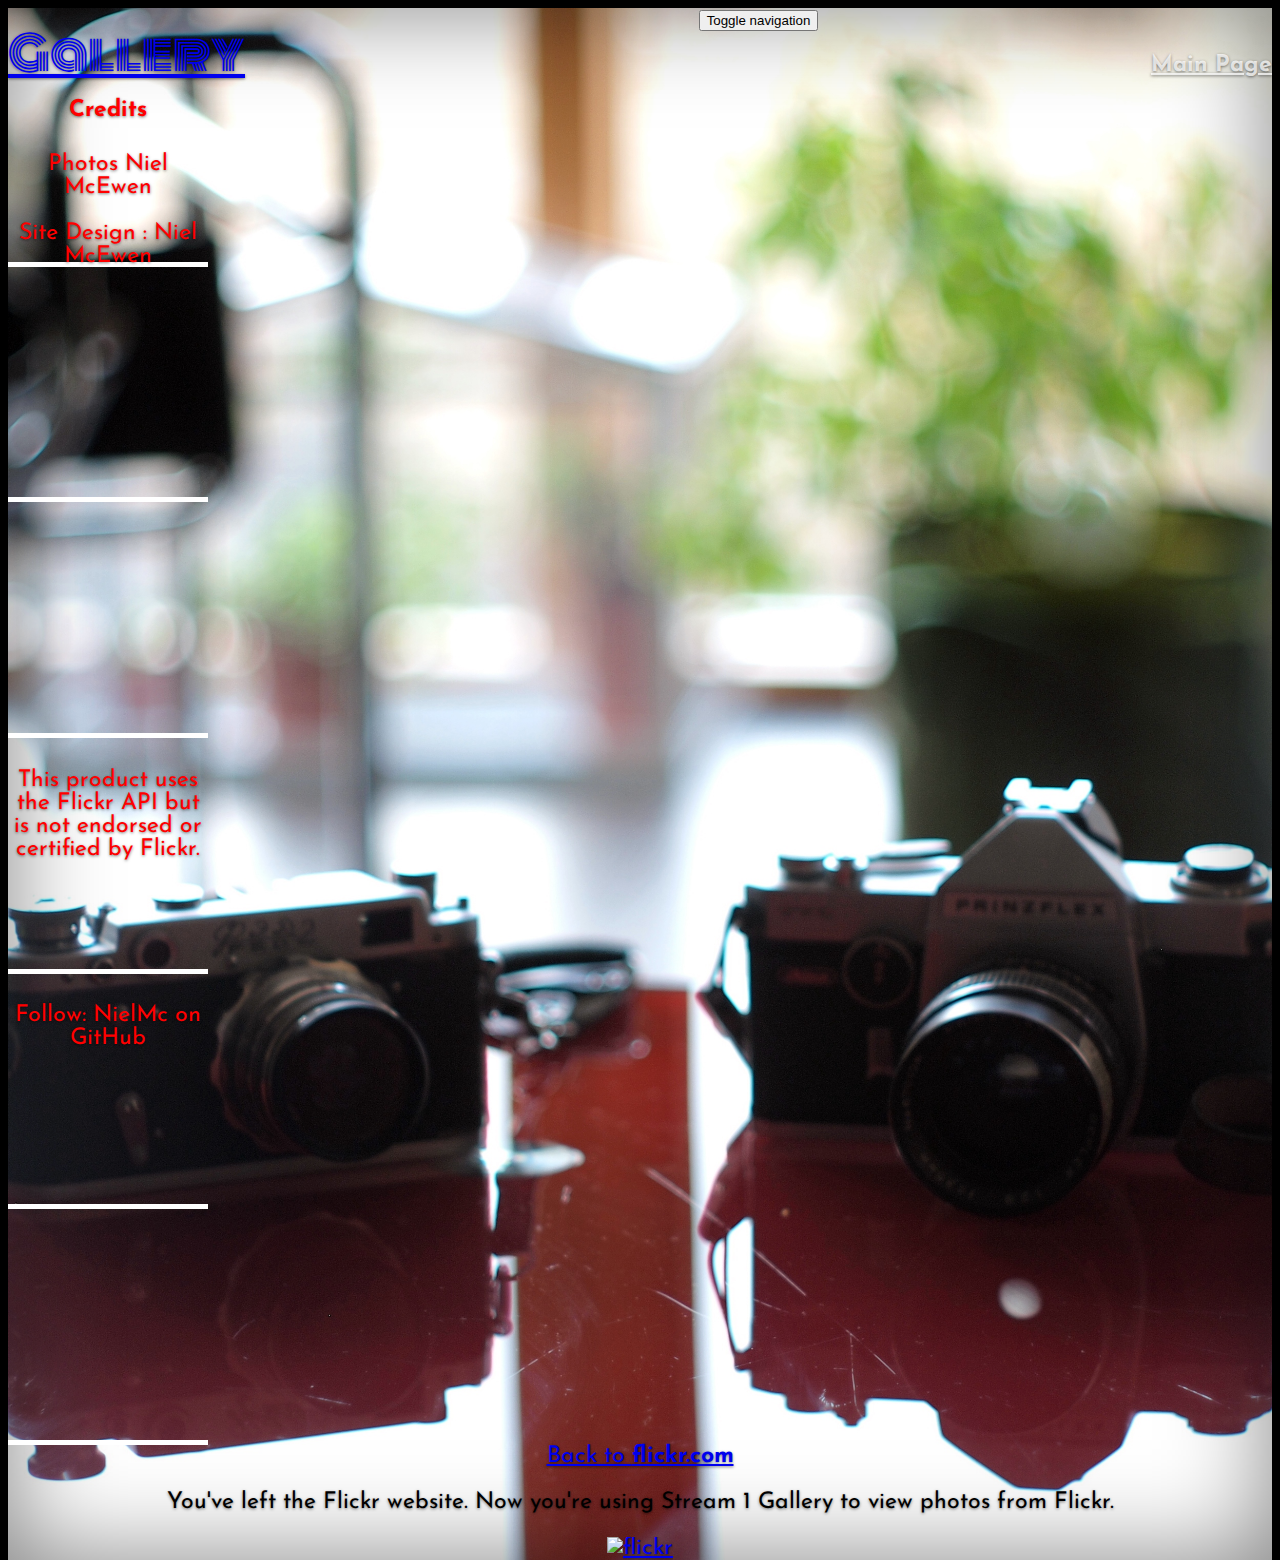
==== contacts.html @ 11abc29b "fix templates" ====
<!DOCTYPE html>
<html lang="eng">
	<head>
		<meta charset="utf-8">
		<meta http-equiv="X-UA-Compatible" content="IE=edge">
		<meta name="viewport" content="width=device-width, initial-scale=1">
		<title>Stream 1 Gallery Contacts</title>

		<!-- Bootstrap CSS -->
		<link rel="stylesheet" href="https://maxcdn.bootstrapcdn.com/bootstrap/3.3.6/css/bootstrap.min.css" integrity="sha384-1q8mTJOASx8j1Au+a5WDVnPi2lkFfwwEAa8hDDdjZlpLegxhjVME1fgjWPGmkzs7" crossorigin="anonymous">

		<!-- HTML5 Shim and Respond.js IE8 support of HTML5 elements and media queries -->
		<!-- WARNING: Respond.js doesn't work if you view the page via file:// -->
		<!--[if lt IE 9]>
			<script src="https://oss.maxcdn.com/libs/html5shiv/3.7.2/html5shiv.min.js"></script>
			<script src="https://oss.maxcdn.com/libs/respond.js/1.4.2/respond.min.js"></script>
		<![endif]-->
		<link rel="stylesheet" type="text/css" href="styles.css">
		<link href='https://fonts.googleapis.com/css?family=Monoton' rel='stylesheet' type='text/css'>
		<link href='https://fonts.googleapis.com/css?family=Josefin+Sans:400,600' rel='stylesheet' type='text/css'>
	</head>
	<body>
<div class="site-wrapper img-responsive">
			<nav class="navbar navbar-default" role="navigation">
				<div class="container-fluid">
					<!-- Brand and toggle get grouped for better mobile display -->
					<div class="navbar-header">
						<button type="button" class="navbar-toggle" data-toggle="collapse" data-target=".navbar-ex1-collapse">
							<span class="sr-only">Toggle navigation</span>
							<span class="icon-bar"></span>
							<span class="icon-bar"></span>
							<span class="icon-bar"></span>
						</button>
						<a class="navbar-brand" href="index.html">Gallery</a>
					</div>
					<!-- Collect the nav links, forms, and other content for toggling -->
					<div class="collapse navbar-collapse navbar-ex1-collapse">
						<ul class="nav navbar-nav">
							<li ><a href="index.html">Main Page</a></li>
							
						</ul>
						<form class="navbar-form navbar-left" role="search">
							
							
						</form>
						<ul class="nav navbar-nav navbar-right">
							
						</ul>
					</div><!-- /.navbar-collapse -->
				</div>
			</nav>		


		<div class="container-fluid">
			<div class="row">
				<div class="col-lg-4">
					<h4>Credits</h4>
					<p>Photos <span class="glyphicon glyphicon-copyright-mark" aria-hidden="true"></span> Niel McEwen</p>
					<p>Site Design : Niel McEwen
					</p>
				</div>
				<div class="col-lg-4">
					<h4></h4>
					<p>
						
					</p>
				</div>
				<div class="col-lg-4">
					<h4></h4>
					<p></p>
				</div>
				<div class="col-lg-4">
					<h4></h4>
					<p>This product uses the Flickr API but is not endorsed or certified by Flickr.</p>
				</div>
				<div class="col-lg-4">
					<h4></h4>
					<p> Follow: NielMc on GitHub</p>
				</div>
				<div class="col-lg-4">
					<h4></h4>
					<p></p>
				</div>

			</div>
		</div>
		<footer>
			<style type="text/css">@import url(http://www.flickr.com/css/partner_flickr_header.css);</style>
<div id="flickr-header">
<a href="/">Back to <strong>flickr.com</strong></a>
<p>You've left the Flickr website. Now you're using Stream 1 Gallery to view photos from Flickr.</p></div>
<div id="flickr-logo-bar"><a href="http://www.flickr.com/photos/47846560@N08/"><img src="https://s.yimg.com/pw/images/goodies/black-flickr.png" width="56" height="26" alt="flickr"></a></div>

		</footer>
		</div>

		<!-- jQuery -->
		<script src="//code.jquery.com/jquery.js"></script>
		<!-- Bootstrap JavaScript -->
		<script src="https://maxcdn.bootstrapcdn.com/bootstrap/3.3.6/js/bootstrap.min.js" integrity="sha384-0mSbJDEHialfmuBBQP6A4Qrprq5OVfW37PRR3j5ELqxss1yVqOtnepnHVP9aJ7xS" crossorigin="anonymous"></script>
		<!-- IE10 viewport hack for Surface/desktop Windows 8 bug -->
 		
 		<script type="text/javascript" src="http://www.flickr.com/javascript/partner_flickr_header.js"></script>
	</body>
</html>
---- styles.css ----
html,
body {
  height: 100%;
  background-color: black;
  font-family: 'Josefin Sans', sans-serif;
  font-size: 1.2em;
  color: black;
  text-align: center;
  text-shadow: 0 1px 3px rgba(0,0,0,.5);
  box-sizing: border-box;
}
/* Extra markup and styles for table-esque vertical and horizontal centering */
.site-wrapper {
  display: table;
  width: 100%;
  height: 100%; /* For at least Firefox */
  min-height: 100%;
  -webkit-box-shadow: inset 0 0 100px rgba(0,0,0,.5);
          box-shadow: inset 0 0 100px rgba(0,0,0,.5);
background-image: url("img/P6072647.JPG");
background-size: cover;
background-position: center;
 }     
.thumbnail {
  width: 49%;
  background-color: transparent;
  margin-left: 25%
} 
.col-lg-4 {
  width: 200px;
  height: 200px;
  border-bottom: 5px solid white;
  color: red;
  flex-wrap: 
}
.img-hvr {
  position: relative;
  overflow: hidden;}
  .img-hvr:hover {
    cursor: pointer;
  }
.hvr-7 {
    
      transform:scale(1);
      -webkit-transform:scale(1);
      transition: transform .3s linear;
      -webkit-transition: transform .3s linear;
    }
.hvr-7:hover {
      
        transform:scale(1.1);
        -webkit-transform:scale(1.1);
      }
h1 {
  color: red;
}
.modal-dialog {
  width:45%;
  background-color: black;
  text-align: center;
  


}
.modal-body {
  background-color: black;
  color: white;
}
.modal-header {
  background-color: black;
  color: white;
}
.modal-footer {
  text-align: left;
}

.flickr-header  {
  position: relative;
  bottom: 0px
}

.navbar-default {
  background-color: transparent;
  border-color: #eee;
  font-color: #eee;
}
.navbar-brand {
  margin-top: 10px;
  margin-bottom: 10px;
  font-family: 'Monoton', cursive;
  font-size: 2em;
  font-color: #eee;
  }
.navbar-collapse {
 vertical-align: middle;
}
.navbar-nav > li {
  display: inline-block;
}
.navbar-nav > li + li {
  margin-left: 20px;
}
.navbar-nav > li > a {
  padding-right: 0;
  padding-left: 0;
  font-size: 1em;
  font-weight: bold;
  color: #fff; /* IE8 proofing */
  color: rgba(255,255,255,.75);
  border-bottom: 2px solid transparent;
}
.navbar-nav > li > a:hover,
.navbar-nav > li > a:focus {
  background-color: transparent;
  border-bottom-color: #eee;
  
}
.navbar-nav > .active > a,
.navbar-nav > .active > a:hover,
.navbar-nav > .active > a:focus {
  color: transparent;
  border-bottom-color: #fff;
  border-bottom: 10px;
}
.btn-default {
  color: #333;
  background-color: #777;
  border-color: #eee;
  font-color: #eee;
  font-size: 20px;
  vertical-align: bottom;
}
@media (min-width: 768px) {
  .navbar-brand {
    float: left;
  }
  .navbar-nav {
    float: right;
  }
  
}
@media (max-width: 767px) {
  .modal-dialog {
    margin-left: 100px;
  }
  
  
}
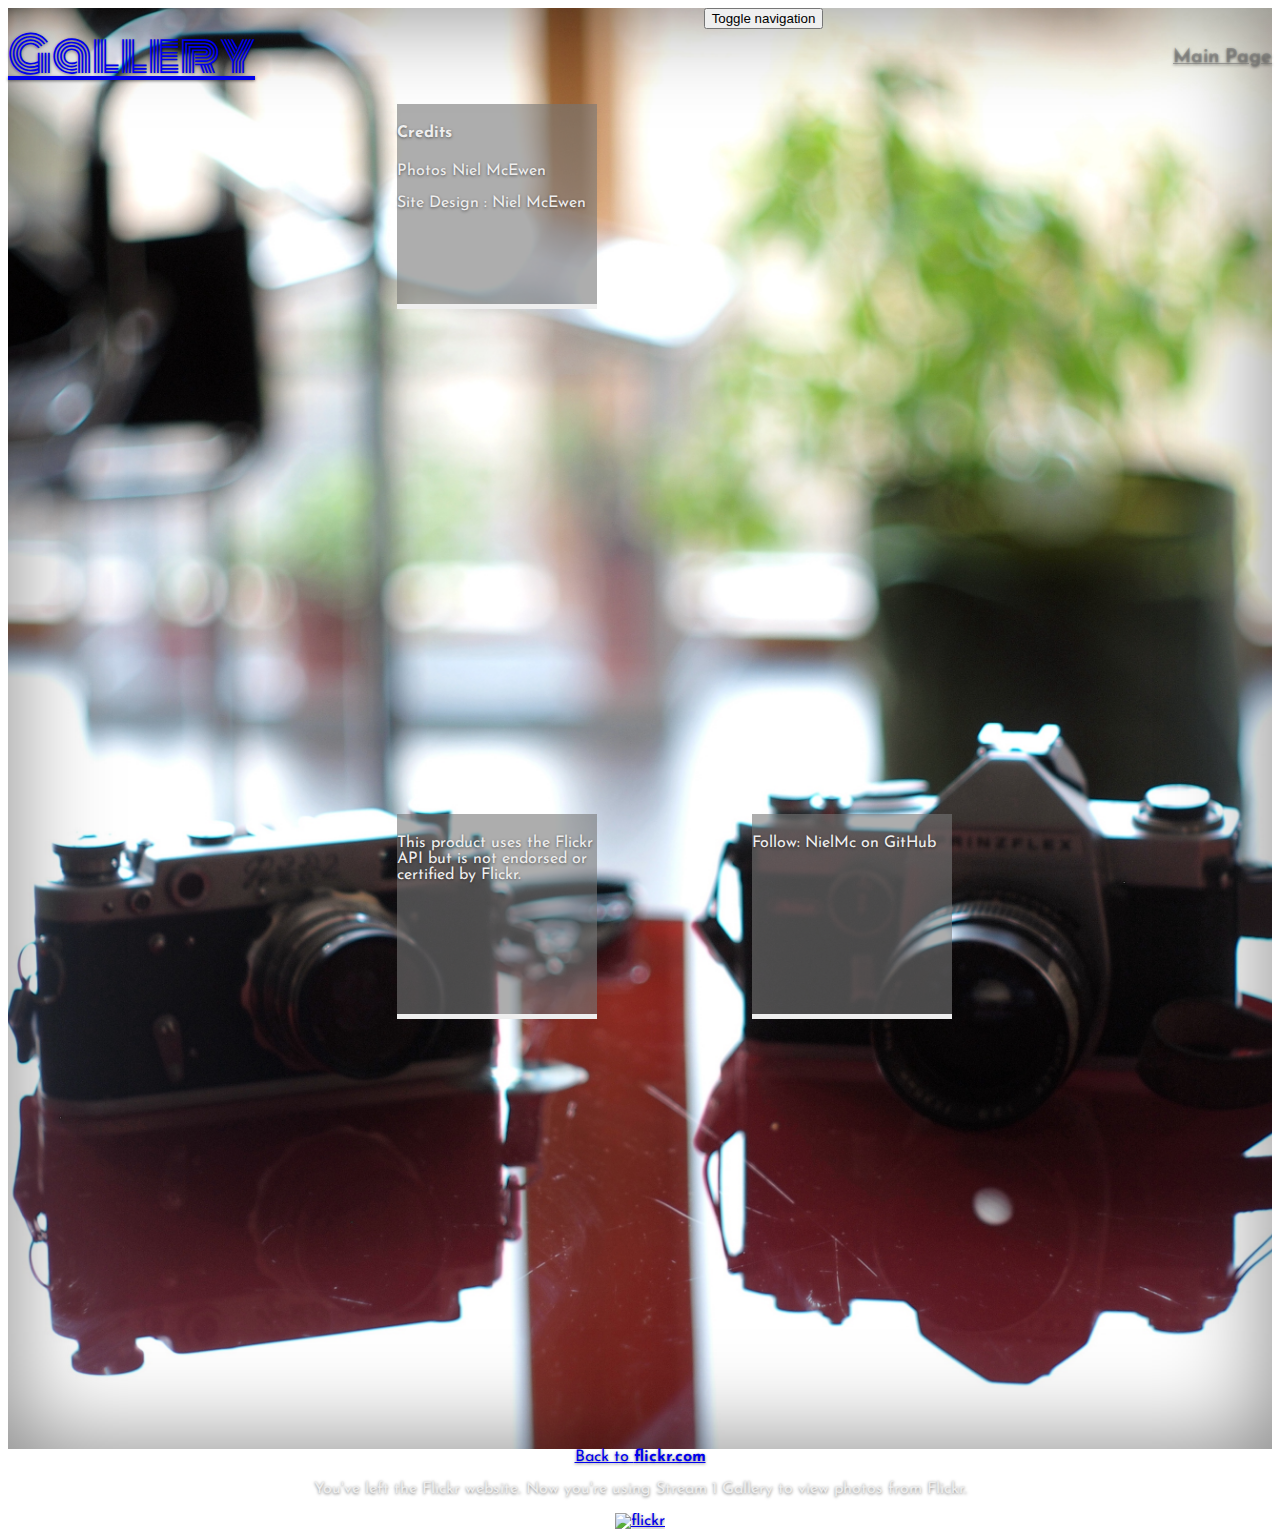
==== commit bd68383c: "fonts" ====
--- a/contacts.html
+++ b/contacts.html
@@ -20,7 +20,7 @@
 		<link href='https://fonts.googleapis.com/css?family=Josefin+Sans:400,600' rel='stylesheet' type='text/css'>
 	</head>
 	<body>
-<div class="site-wrapper img-responsive">
+<div class="site-wrapper img-responsive content">
 			<nav class="navbar navbar-default" role="navigation">
 				<div class="container-fluid">
 					<!-- Brand and toggle get grouped for better mobile display -->
@@ -51,7 +51,7 @@
 			</nav>		
 
 
-		<div class="container-fluid">
+		<div class="container-fluid container">
 			<div class="row">
 				<div class="col-lg-4">
 					<h4>Credits</h4>
@@ -59,16 +59,18 @@
 					<p>Site Design : Niel McEwen
 					</p>
 				</div>
-				<div class="col-lg-4">
+				<div class="col-lg-4" style="visibility: hidden;">
 					<h4></h4>
 					<p>
 						
 					</p>
 				</div>
-				<div class="col-lg-4">
+				<div class="col-lg-4"style="visibility: hidden;">
 					<h4></h4>
 					<p></p>
 				</div>
+				</div>
+				<div class="row">
 				<div class="col-lg-4">
 					<h4></h4>
 					<p>This product uses the Flickr API but is not endorsed or certified by Flickr.</p>
@@ -77,17 +79,17 @@
 					<h4></h4>
 					<p> Follow: NielMc on GitHub</p>
 				</div>
-				<div class="col-lg-4">
+				<div class="col-lg-4"style="visibility: hidden;">
 					<h4></h4>
 					<p></p>
 				</div>
-
+</div>
 			</div>
 		</div>
 		<footer>
 			<style type="text/css">@import url(http://www.flickr.com/css/partner_flickr_header.css);</style>
 <div id="flickr-header">
-<a href="/">Back to <strong>flickr.com</strong></a>
+<a href="http://www.flickr.com">Back to <strong>flickr.com</strong></a>
 <p>You've left the Flickr website. Now you're using Stream 1 Gallery to view photos from Flickr.</p></div>
 <div id="flickr-logo-bar"><a href="http://www.flickr.com/photos/47846560@N08/"><img src="https://s.yimg.com/pw/images/goodies/black-flickr.png" width="56" height="26" alt="flickr"></a></div>
 
--- a/styles.css
+++ b/styles.css
@@ -2,10 +2,9 @@
 html,
 body {
   height: 100%;
-  background-color: black;
   font-family: 'Josefin Sans', sans-serif;
-  font-size: 1.2em;
-  color: black;
+  background-color: transparent;
+  color: #eee;
   text-align: center;
   text-shadow: 0 1px 3px rgba(0,0,0,.5);
   box-sizing: border-box;
@@ -21,18 +20,46 @@
 background-image: url("img/P6072647.JPG");
 background-size: cover;
 background-position: center;
- }     
-.thumbnail {
-  width: 49%;
-  background-color: transparent;
-  margin-left: 25%
-} 
+
+
+ }    
+ .container {
+  margin-left: auto;
+  margin-right: auto;
+  display: flex;
+  flex-direction: row;
+  flex-wrap: wrap;
+  justify-content: center;
+  align-items: stretch;
+}
+.text-box {
+  padding-bottom: 50px;
+  padding-top: 2em;
+  opacity: 0.5;
+  background: rgba(119,119,119,0.6);
+  border-top: 3px solid #eee;
+  border-bottom: 3px solid #eee;
+  margin-top: 5.0em;
+ } 
+ 
+ h1,h2 {
+  color: #eee;
+  
+ }
+
+
+
 .col-lg-4 {
   width: 200px;
   height: 200px;
-  border-bottom: 5px solid white;
-  color: red;
-  flex-wrap: 
+  border-bottom: 5px solid #eee;
+  color: #eee;
+  display: inline-block;
+  text-align: left;
+  margin: 75px;
+  vertical-align: middle;
+  background: rgba(119,119,119,0.6);
+
 }
 .img-hvr {
   position: relative;
@@ -52,9 +79,7 @@
         transform:scale(1.1);
         -webkit-transform:scale(1.1);
       }
-h1 {
-  color: red;
-}
+
 .modal-dialog {
   width:45%;
   background-color: black;
@@ -65,14 +90,17 @@
 }
 .modal-body {
   background-color: black;
-  color: white;
+  color: #eee;
 }
 .modal-header {
   background-color: black;
-  color: white;
+  color: #eee;
 }
 .modal-footer {
   text-align: left;
+}
+.close {
+  color: #eee;
 }
 
 .flickr-header  {
@@ -81,16 +109,17 @@
 }
 
 .navbar-default {
-  background-color: transparent;
+  background: transparent;
   border-color: #eee;
-  font-color: #eee;
+  color: #eee;
+  font-size: 1.2em;
 }
 .navbar-brand {
   margin-top: 10px;
   margin-bottom: 10px;
   font-family: 'Monoton', cursive;
-  font-size: 2em;
-  font-color: #eee;
+  font-size: 2.5em;
+ 
   }
 .navbar-collapse {
  vertical-align: middle;
@@ -106,9 +135,10 @@
   padding-left: 0;
   font-size: 1em;
   font-weight: bold;
-  color: #fff; /* IE8 proofing */
-  color: rgba(255,255,255,.75);
+  color: #eee; /* IE8 proofing */
+  color: rgba(119,119,119,0.6);
   border-bottom: 2px solid transparent;
+  font-color: #eee;
 }
 .navbar-nav > li > a:hover,
 .navbar-nav > li > a:focus {
@@ -120,12 +150,12 @@
 .navbar-nav > .active > a:hover,
 .navbar-nav > .active > a:focus {
   color: transparent;
-  border-bottom-color: #fff;
+  border-bottom-color: #eee;
   border-bottom: 10px;
 }
 .btn-default {
-  color: #333;
-  background-color: #777;
+  color: #eee;
+  background-color: rgba(119,119,119,0.6);
   border-color: #eee;
   font-color: #eee;
   font-size: 20px;
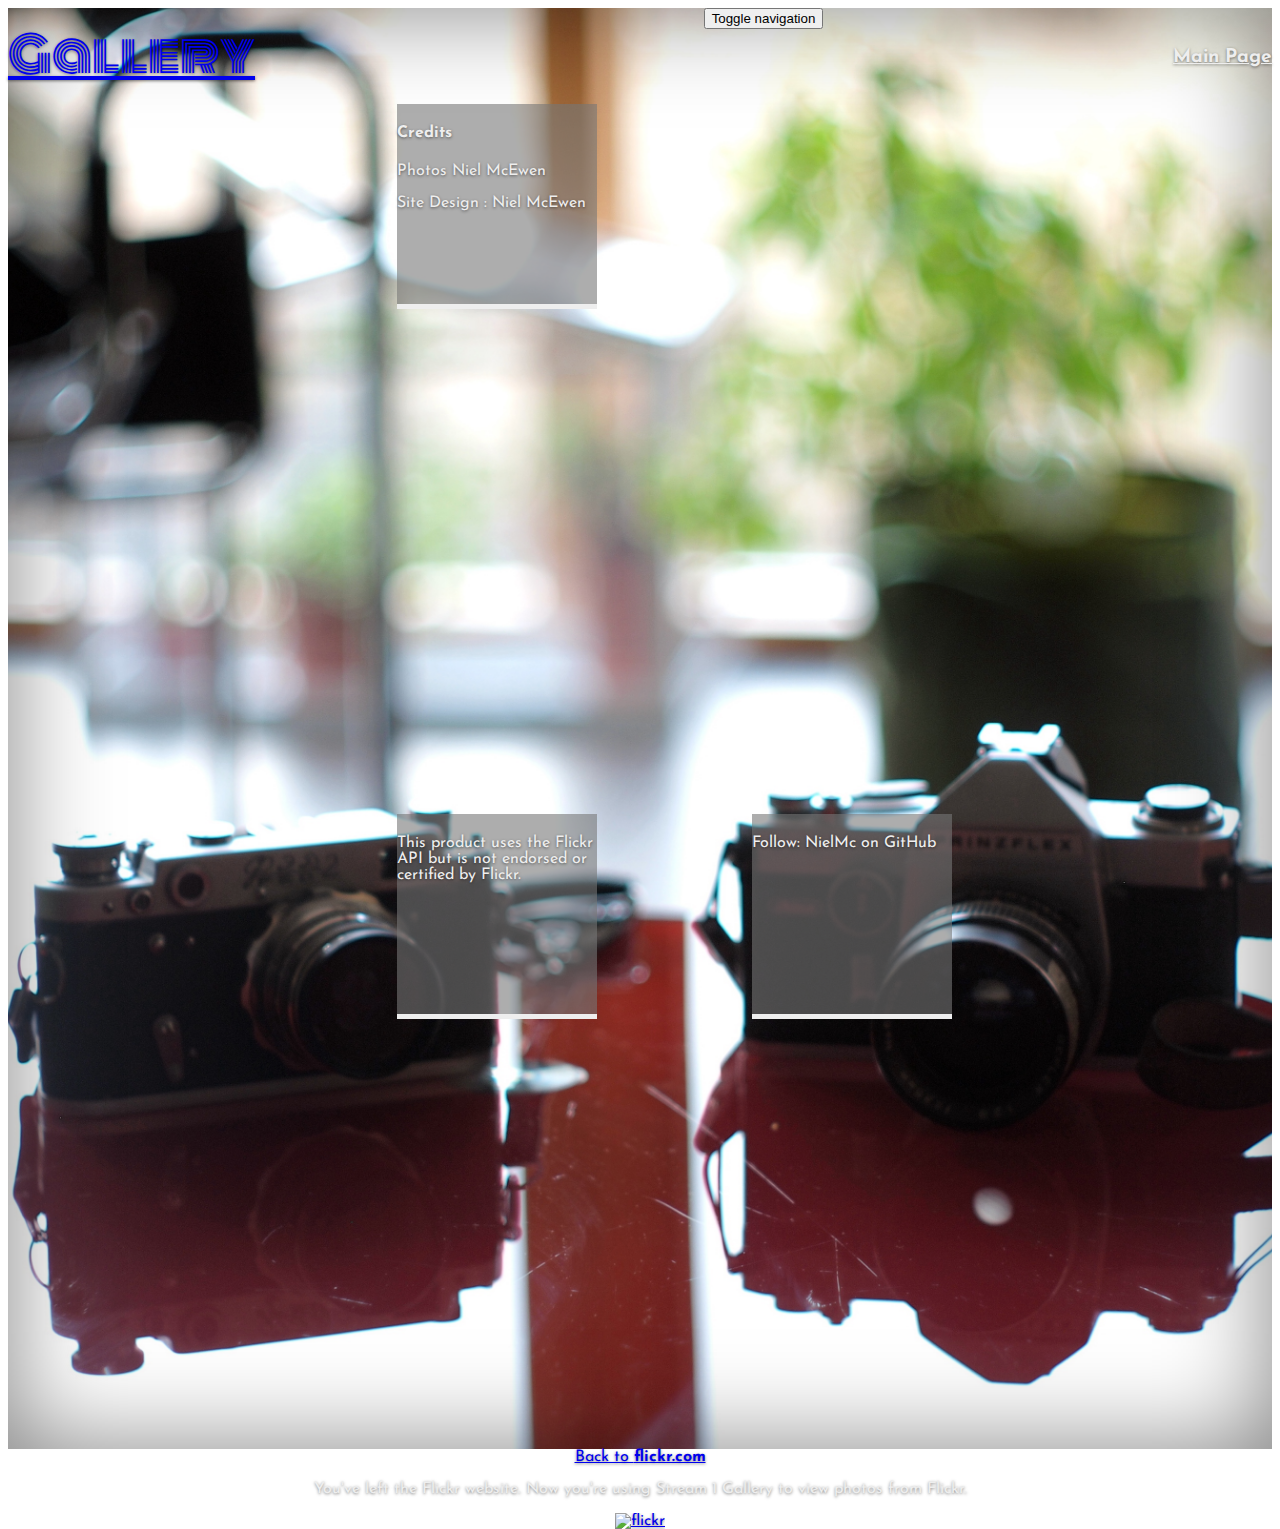
==== commit ca48fc3e: "comment code" ====
--- a/contacts.html
+++ b/contacts.html
@@ -1,5 +1,5 @@
 <!DOCTYPE html>
-<html lang="eng">
+<html lang="en">
 	<head>
 		<meta charset="utf-8">
 		<meta http-equiv="X-UA-Compatible" content="IE=edge">
@@ -17,7 +17,7 @@
 		<![endif]-->
 		<link rel="stylesheet" type="text/css" href="styles.css">
 		<link href='https://fonts.googleapis.com/css?family=Monoton' rel='stylesheet' type='text/css'>
-		<link href='https://fonts.googleapis.com/css?family=Josefin+Sans:400,600' rel='stylesheet' type='text/css'>
+		<link href='https://fonts.googleapis.com/css?family=Josefin+Sans:700' rel='stylesheet' type='text/css'>
 	</head>
 	<body>
 <div class="site-wrapper img-responsive content">
--- a/styles.css
+++ b/styles.css
@@ -1,3 +1,37 @@
+ /***
+COLORPALETTE
+Site uses grayscale semantic scheme
+#222
+#333  links 
+#555
+#777  (backgrounds and brand)
+#eee (text and borders)
+***/
+/***
+Classes and id
+body
+site-wrapper
+.navbar-header
+.navbar-brand
+.navbar-form
+.text-box
+h1
+article
+h2
+.images container
+.row
+.col-lg-3
+.thumbnail
+.img-hvr
+.newModal
+.modalContainer
+.modalDialog
+.modal-header
+h4
+figure
+.large-image
+.modal-footer
+***/
 
 html,
 body {
@@ -40,6 +74,7 @@
   border-top: 3px solid #eee;
   border-bottom: 3px solid #eee;
   margin-top: 5.0em;
+  margin-bottom: 5.0em;
  } 
  
  h1,h2 {
@@ -138,7 +173,7 @@
   color: #eee; /* IE8 proofing */
   color: rgba(119,119,119,0.6);
   border-bottom: 2px solid transparent;
-  font-color: #eee;
+  color: #eee;
 }
 .navbar-nav > li > a:hover,
 .navbar-nav > li > a:focus {
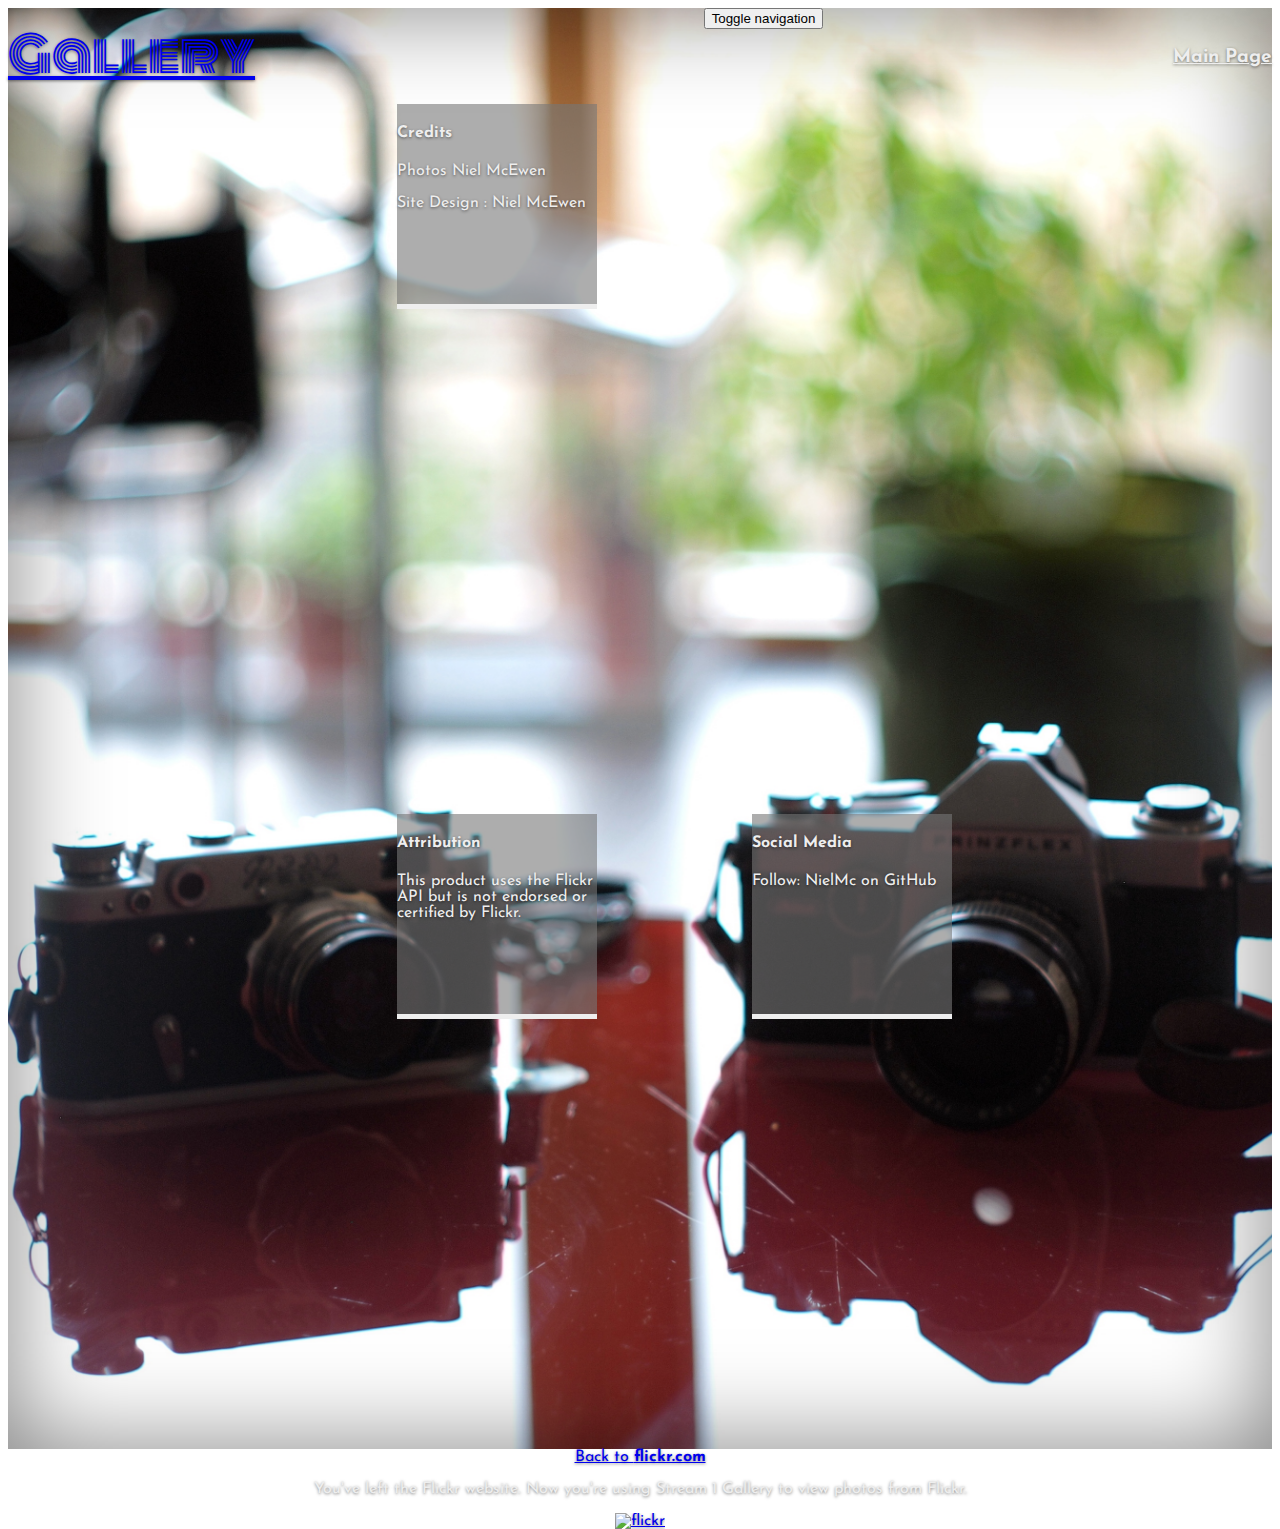
==== commit e971167b: "tidy up" ====
--- a/contacts.html
+++ b/contacts.html
@@ -1,107 +1,107 @@
 <!DOCTYPE html>
 <html lang="en">
-	<head>
-		<meta charset="utf-8">
-		<meta http-equiv="X-UA-Compatible" content="IE=edge">
-		<meta name="viewport" content="width=device-width, initial-scale=1">
-		<title>Stream 1 Gallery Contacts</title>
+<head>
+	<meta charset="utf-8">
+	<meta http-equiv="X-UA-Compatible" content="IE=edge">
+	<meta name="viewport" content="width=device-width, initial-scale=1">
+	<title>Stream 1 Gallery Contacts</title>
 
-		<!-- Bootstrap CSS -->
-		<link rel="stylesheet" href="https://maxcdn.bootstrapcdn.com/bootstrap/3.3.6/css/bootstrap.min.css" integrity="sha384-1q8mTJOASx8j1Au+a5WDVnPi2lkFfwwEAa8hDDdjZlpLegxhjVME1fgjWPGmkzs7" crossorigin="anonymous">
+	<!-- Bootstrap CSS -->
+	<link rel="stylesheet" href="https://maxcdn.bootstrapcdn.com/bootstrap/3.3.6/css/bootstrap.min.css" integrity="sha384-1q8mTJOASx8j1Au+a5WDVnPi2lkFfwwEAa8hDDdjZlpLegxhjVME1fgjWPGmkzs7" crossorigin="anonymous">
 
-		<!-- HTML5 Shim and Respond.js IE8 support of HTML5 elements and media queries -->
-		<!-- WARNING: Respond.js doesn't work if you view the page via file:// -->
+	<!-- HTML5 Shim and Respond.js IE8 support of HTML5 elements and media queries -->
+	<!-- WARNING: Respond.js doesn't work if you view the page via file:// -->
 		<!--[if lt IE 9]>
 			<script src="https://oss.maxcdn.com/libs/html5shiv/3.7.2/html5shiv.min.js"></script>
 			<script src="https://oss.maxcdn.com/libs/respond.js/1.4.2/respond.min.js"></script>
-		<![endif]-->
-		<link rel="stylesheet" type="text/css" href="styles.css">
-		<link href='https://fonts.googleapis.com/css?family=Monoton' rel='stylesheet' type='text/css'>
-		<link href='https://fonts.googleapis.com/css?family=Josefin+Sans:700' rel='stylesheet' type='text/css'>
-	</head>
-	<body>
-<div class="site-wrapper img-responsive content">
-			<nav class="navbar navbar-default" role="navigation">
-				<div class="container-fluid">
-					<!-- Brand and toggle get grouped for better mobile display -->
-					<div class="navbar-header">
-						<button type="button" class="navbar-toggle" data-toggle="collapse" data-target=".navbar-ex1-collapse">
-							<span class="sr-only">Toggle navigation</span>
-							<span class="icon-bar"></span>
-							<span class="icon-bar"></span>
-							<span class="icon-bar"></span>
-						</button>
-						<a class="navbar-brand" href="index.html">Gallery</a>
-					</div>
-					<!-- Collect the nav links, forms, and other content for toggling -->
-					<div class="collapse navbar-collapse navbar-ex1-collapse">
-						<ul class="nav navbar-nav">
-							<li ><a href="index.html">Main Page</a></li>
-							
-						</ul>
-						<form class="navbar-form navbar-left" role="search">
-							
-							
-						</form>
-						<ul class="nav navbar-nav navbar-right">
-							
-						</ul>
-					</div><!-- /.navbar-collapse -->
-				</div>
-			</nav>		
+			<![endif]-->
+			<link rel="stylesheet" type="text/css" href="styles.css">
+			<link href='https://fonts.googleapis.com/css?family=Monoton' rel='stylesheet' type='text/css'>
+			<link href='https://fonts.googleapis.com/css?family=Josefin+Sans:700' rel='stylesheet' type='text/css'>
+		</head>
+		<body>
+			<div class="site-wrapper img-responsive content">
+				<nav class="navbar navbar-default" role="navigation">
+					<div class="container-fluid">
+						<!-- Brand and toggle get grouped for better mobile display -->
+						<div class="navbar-header">
+							<button type="button" class="navbar-toggle" data-toggle="collapse" data-target=".navbar-ex1-collapse">
+								<span class="sr-only">Toggle navigation</span>
+								<span class="icon-bar"></span>
+								<span class="icon-bar"></span>
+								<span class="icon-bar"></span>
+							</button>
+							<a class="navbar-brand" href="index.html">Gallery</a>
+						</div>
+						<!-- Collect the nav links, forms, and other content for toggling -->
+						<div class="collapse navbar-collapse navbar-ex1-collapse">
+							<ul class="nav navbar-nav">
+								<li ><a href="index.html">Main Page</a></li>
+
+							</ul>
+							<form class="navbar-form navbar-left" role="search">
 
 
-		<div class="container-fluid container">
-			<div class="row">
-				<div class="col-lg-4">
-					<h4>Credits</h4>
-					<p>Photos <span class="glyphicon glyphicon-copyright-mark" aria-hidden="true"></span> Niel McEwen</p>
-					<p>Site Design : Niel McEwen
-					</p>
+							</form>
+							<ul class="nav navbar-nav navbar-right">
+
+							</ul>
+						</div><!-- /.navbar-collapse -->
+					</div>
+				</nav>		
+
+
+				<div class="container-fluid container">
+					<div class="row">
+						<div class="col-lg-4">
+							<h4>Credits</h4>
+							<p>Photos <span class="glyphicon glyphicon-copyright-mark" aria-hidden="true"></span> Niel McEwen</p>
+							<p>Site Design : Niel McEwen
+							</p>
+						</div>
+						<div class="col-lg-4" style="visibility: hidden;">
+							<h4></h4>
+							<p>
+
+							</p>
+						</div>
+						<div class="col-lg-4" style="visibility: hidden;">
+							<h4></h4>
+							<p></p>
+						</div>
+					</div>
+					<div class="row">
+						<div class="col-lg-4">
+							<h4>Attribution</h4>
+							<p>This product uses the Flickr API but is not endorsed or certified by Flickr.</p>
+						</div>
+						<div class="col-lg-4">
+							<h4>Social Media</h4>
+							<p> Follow: NielMc on GitHub</p>
+						</div>
+						<div class="col-lg-4" style="visibility: hidden;">
+							<h4></h4>
+							<p></p>
+						</div>
+					</div>
 				</div>
-				<div class="col-lg-4" style="visibility: hidden;">
-					<h4></h4>
-					<p>
-						
-					</p>
-				</div>
-				<div class="col-lg-4"style="visibility: hidden;">
-					<h4></h4>
-					<p></p>
-				</div>
-				</div>
-				<div class="row">
-				<div class="col-lg-4">
-					<h4></h4>
-					<p>This product uses the Flickr API but is not endorsed or certified by Flickr.</p>
-				</div>
-				<div class="col-lg-4">
-					<h4></h4>
-					<p> Follow: NielMc on GitHub</p>
-				</div>
-				<div class="col-lg-4"style="visibility: hidden;">
-					<h4></h4>
-					<p></p>
-				</div>
-</div>
 			</div>
-		</div>
-		<footer>
-			<style type="text/css">@import url(http://www.flickr.com/css/partner_flickr_header.css);</style>
-<div id="flickr-header">
-<a href="http://www.flickr.com">Back to <strong>flickr.com</strong></a>
-<p>You've left the Flickr website. Now you're using Stream 1 Gallery to view photos from Flickr.</p></div>
-<div id="flickr-logo-bar"><a href="http://www.flickr.com/photos/47846560@N08/"><img src="https://s.yimg.com/pw/images/goodies/black-flickr.png" width="56" height="26" alt="flickr"></a></div>
+			<footer>
+				<style type="text/css">@import url(http://www.flickr.com/css/partner_flickr_header.css);</style>
+				<div id="flickr-header">
+					<a href="http://www.flickr.com">Back to <strong>flickr.com</strong></a>
+					<p>You've left the Flickr website. Now you're using Stream 1 Gallery to view photos from Flickr.</p></div>
+					<div id="flickr-logo-bar"><a href="http://www.flickr.com/photos/47846560@N08/"><img src="https://s.yimg.com/pw/images/goodies/black-flickr.png" width="56" height="26" alt="flickr"></a></div>
+					<!-- Required by Flickr if using their API -->
+				</footer>
+			</div>
 
-		</footer>
-		</div>
+			<!-- jQuery -->
+			<script src="//code.jquery.com/jquery.js"></script>
+			<!-- Bootstrap JavaScript -->
+			<script src="https://maxcdn.bootstrapcdn.com/bootstrap/3.3.6/js/bootstrap.min.js" integrity="sha384-0mSbJDEHialfmuBBQP6A4Qrprq5OVfW37PRR3j5ELqxss1yVqOtnepnHVP9aJ7xS" crossorigin="anonymous"></script>
+			<!-- IE10 viewport hack for Surface/desktop Windows 8 bug -->
 
-		<!-- jQuery -->
-		<script src="//code.jquery.com/jquery.js"></script>
-		<!-- Bootstrap JavaScript -->
-		<script src="https://maxcdn.bootstrapcdn.com/bootstrap/3.3.6/js/bootstrap.min.js" integrity="sha384-0mSbJDEHialfmuBBQP6A4Qrprq5OVfW37PRR3j5ELqxss1yVqOtnepnHVP9aJ7xS" crossorigin="anonymous"></script>
-		<!-- IE10 viewport hack for Surface/desktop Windows 8 bug -->
- 		
- 		<script type="text/javascript" src="http://www.flickr.com/javascript/partner_flickr_header.js"></script>
-	</body>
-</html>+			<script type="text/javascript" src="http://www.flickr.com/javascript/partner_flickr_header.js"></script>
+		</body>
+		</html>--- a/styles.css
+++ b/styles.css
@@ -50,14 +50,14 @@
   height: 100%; /* For at least Firefox */
   min-height: 100%;
   -webkit-box-shadow: inset 0 0 100px rgba(0,0,0,.5);
-          box-shadow: inset 0 0 100px rgba(0,0,0,.5);
-background-image: url("img/P6072647.JPG");
-background-size: cover;
-background-position: center;
-
-
- }    
- .container {
+  box-shadow: inset 0 0 100px rgba(0,0,0,.5);
+  background-image: url("img/P6072647.JPG");
+  background-size: cover;
+  background-position: center;
+
+
+}    
+.container {
   margin-left: auto;
   margin-right: auto;
   display: flex;
@@ -75,12 +75,12 @@
   border-bottom: 3px solid #eee;
   margin-top: 5.0em;
   margin-bottom: 5.0em;
- } 
- 
- h1,h2 {
-  color: #eee;
-  
- }
+} 
+
+h1,h2 {
+  color: #eee;
+  
+}
 
 
 
@@ -102,64 +102,64 @@
   .img-hvr:hover {
     cursor: pointer;
   }
-.hvr-7 {
-    
-      transform:scale(1);
-      -webkit-transform:scale(1);
-      transition: transform .3s linear;
-      -webkit-transition: transform .3s linear;
-    }
-.hvr-7:hover {
-      
-        transform:scale(1.1);
-        -webkit-transform:scale(1.1);
-      }
-
-.modal-dialog {
-  width:45%;
-  background-color: black;
-  text-align: center;
-  
-
-
-}
-.modal-body {
-  background-color: black;
-  color: #eee;
-}
-.modal-header {
-  background-color: black;
-  color: #eee;
-}
-.modal-footer {
-  text-align: left;
-}
-.close {
-  color: #eee;
-}
-
-.flickr-header  {
-  position: relative;
-  bottom: 0px
-}
-
-.navbar-default {
-  background: transparent;
-  border-color: #eee;
-  color: #eee;
-  font-size: 1.2em;
-}
-.navbar-brand {
-  margin-top: 10px;
-  margin-bottom: 10px;
-  font-family: 'Monoton', cursive;
-  font-size: 2.5em;
- 
-  }
-.navbar-collapse {
- vertical-align: middle;
-}
-.navbar-nav > li {
+  .hvr-7 {
+    
+    transform:scale(1);
+    -webkit-transform:scale(1);
+    transition: transform .3s linear;
+    -webkit-transition: transform .3s linear;
+  }
+  .hvr-7:hover {
+    
+    transform:scale(1.1);
+    -webkit-transform:scale(1.1);
+  }
+
+  .modal-dialog {
+    width:45%;
+    background-color: black;
+    text-align: center;
+    
+
+
+  }
+  .modal-body {
+    background-color: black;
+    color: #eee;
+  }
+  .modal-header {
+    background-color: black;
+    color: #eee;
+  }
+  .modal-footer {
+    text-align: left;
+  }
+  .close {
+    color: #eee;
+  }
+
+  .flickr-header  {
+    position: relative;
+    bottom: 0px
+  }
+
+  .navbar-default {
+    background: transparent;
+    border-color: #eee;
+    color: #eee;
+    font-size: 1.2em;
+  }
+  .navbar-brand {
+    margin-top: 10px;
+    margin-bottom: 10px;
+    font-family: 'Monoton', cursive;
+    font-size: 2.5em;
+    
+  }
+  .navbar-collapse {
+   vertical-align: middle;
+ }
+ .navbar-nav > li {
   display: inline-block;
 }
 .navbar-nav > li + li {
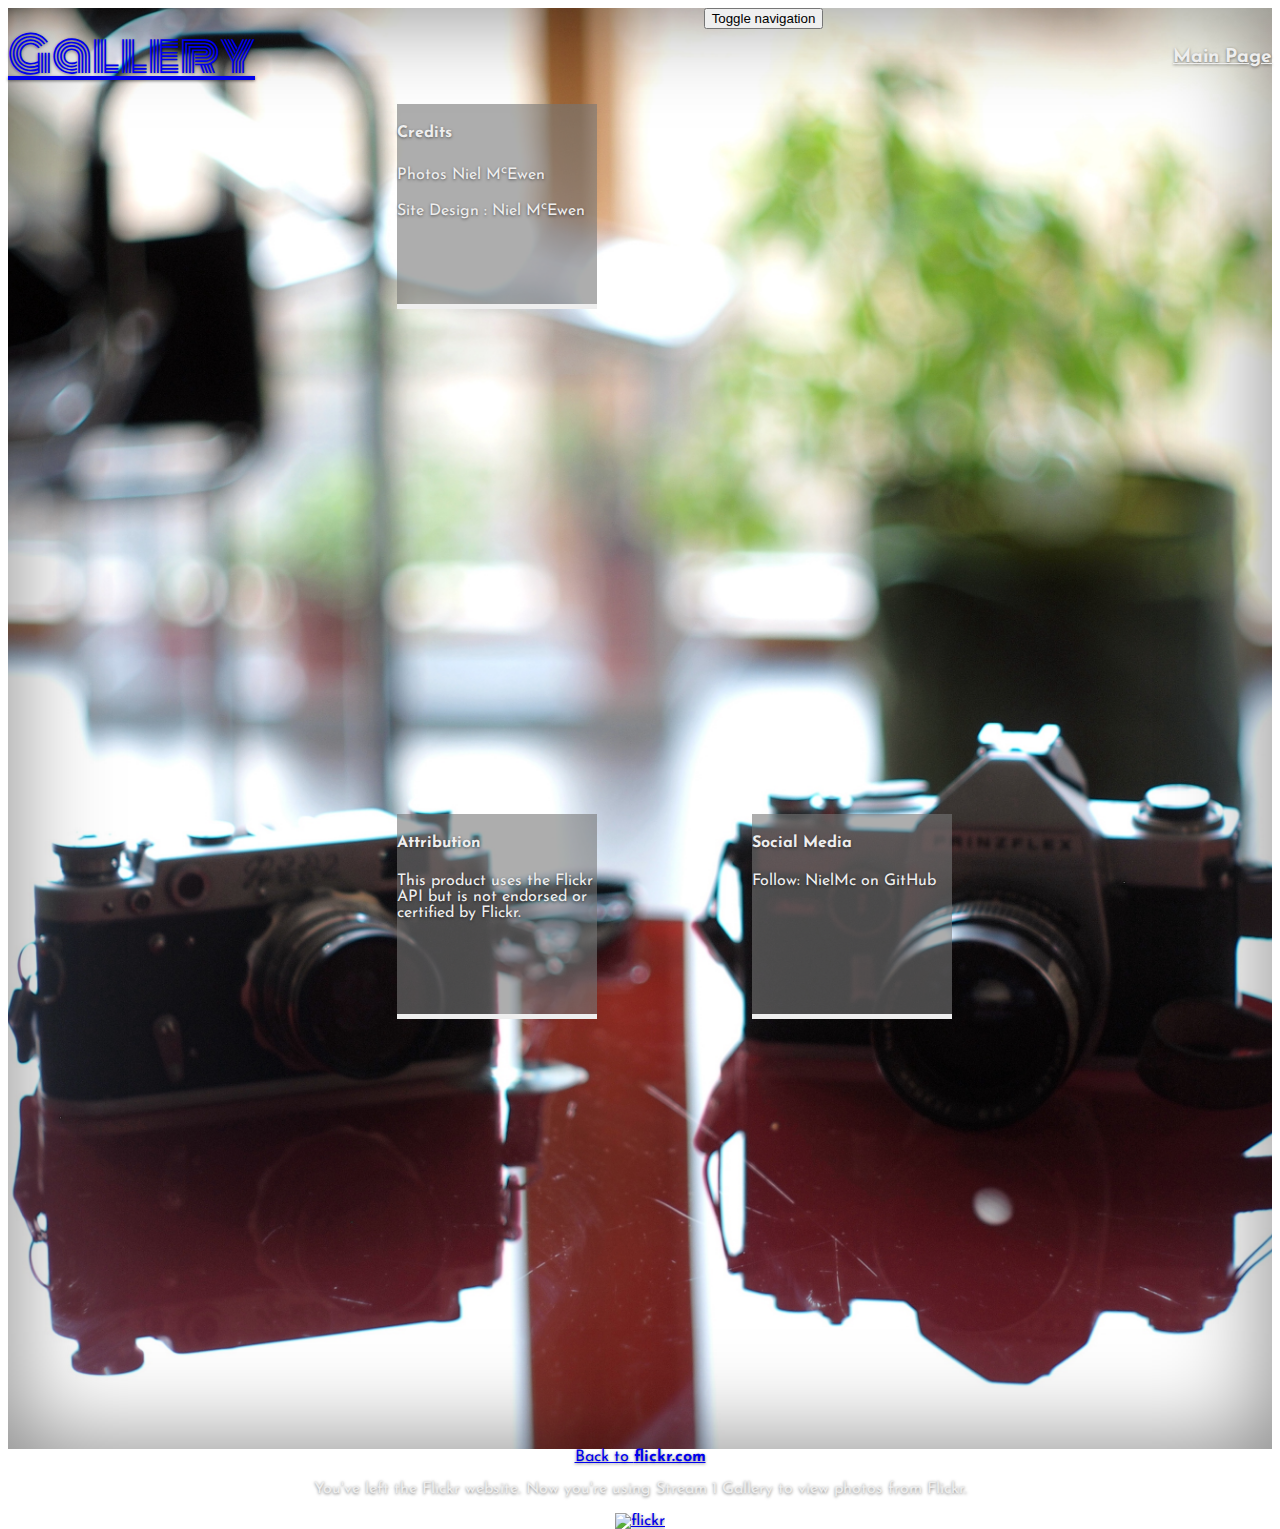
==== commit 8a1467c8: "add aside" ====
--- a/contacts.html
+++ b/contacts.html
@@ -55,9 +55,11 @@
 					<div class="row">
 						<div class="col-lg-4">
 							<h4>Credits</h4>
-							<p>Photos <span class="glyphicon glyphicon-copyright-mark" aria-hidden="true"></span> Niel McEwen</p>
-							<p>Site Design : Niel McEwen
+							<aside>
+							<p>Photos <span class="glyphicon glyphicon-copyright-mark" aria-hidden="true"></span> Niel M<sup>c</sup>Ewen</p>
+							<p>Site Design : Niel M<sup>c</sup>Ewen
 							</p>
+							</aside>
 						</div>
 						<div class="col-lg-4" style="visibility: hidden;">
 							<h4></h4>
